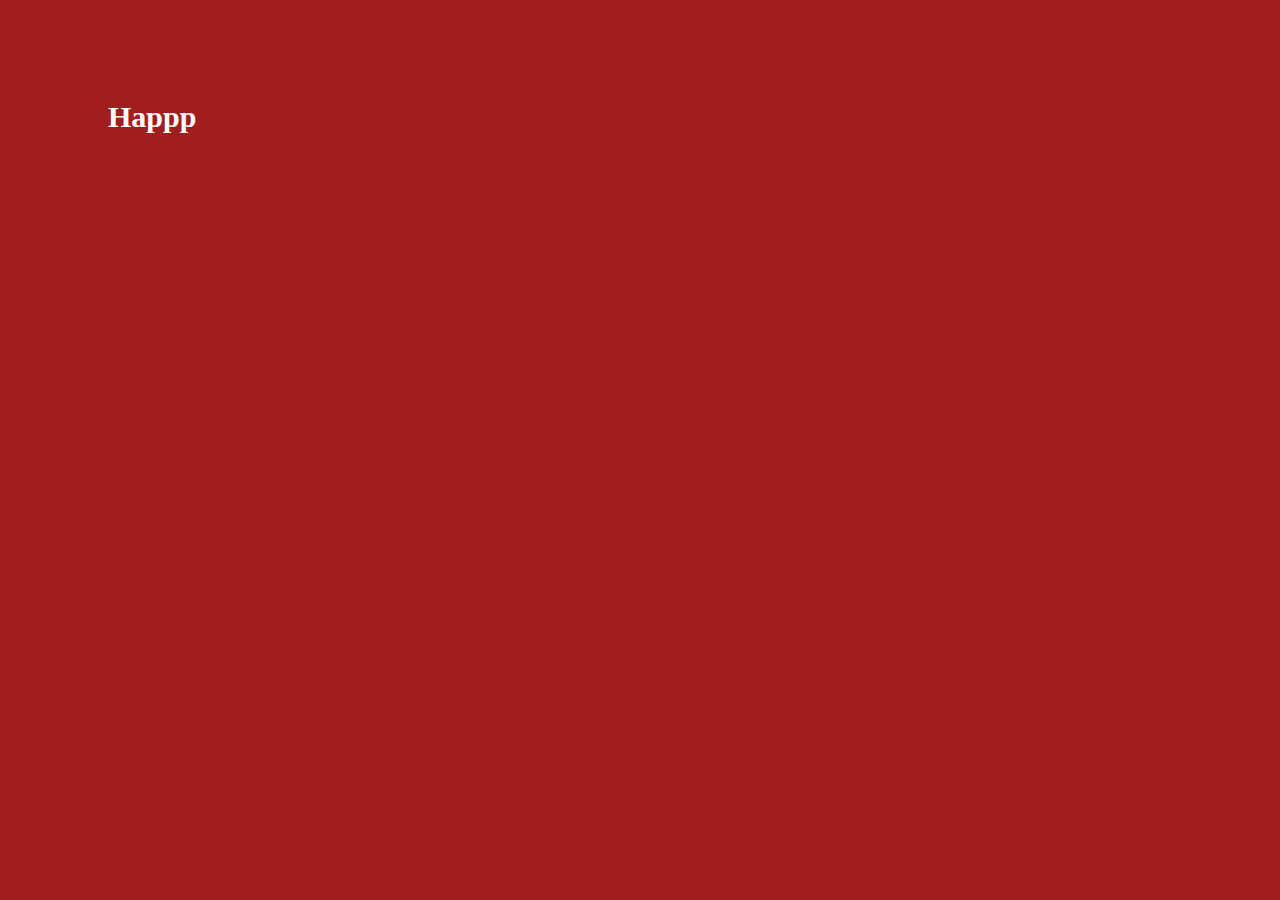
==== templates/wish.html @ a18d6488 "semi final" ====
<!DOCTYPE html>
<html lang="en">
<head>
    <meta charset="UTF-8">
    <meta http-equiv="X-UA-Compatible" content="IE=edge">
    <meta name="viewport" content="width=device-width, initial-scale=1.0">
    <title>Document</title>
</head>
<body style="background-color:#A11E1E; color:white; font-size:30px;" onload="typeWriter(); ">
    <p id="wish" style="display: none;">
        Happppyiest 21st Birthdayy Ronniee....
        Kaha se likhna shuru karu pata nai but I realllly realllly want to thank you for alll the mental support and help teen saaal me and mera itna pakanaa sehen karna.....
        Also hameshhaaa itnaaa motivatee karneee patla hone ke lie, mera athletics start karwanee and many moree thingss
        I couldnt tell ki mai tere jaise dost ke karann kitnaaaa enjoyy kiya hu merii college lifeee.... I remember appan baat karna chemistry ki lab me chalu kiye the regarding Athletics coz uk me athlete hu....
        then vo slope vagare pe meri crush ki baate karna...then aise apan best friendss bane...prabalgad and all....then mast raat raat tak vo astronomy ki baate and all , teachers ki bitching, logo ki bitching, mera dukh sunte rehna and all and kasam se mera life ka kisi friend ke ghar me rukne ka first experience tha tere ghar aaya vo....itnaaaa maaaaza aayaa me naii bol saktaa...
    
        Sach bolu mereko tereko bor hota hai to bhi call lagake pakane me bohot maza aata hai and voice note bhejne me aur jyadaaa....Also haa 'h' is for 'hai'(agar yaad aaya to)
        Also i remember tereko bor hota hai and all to bhii tu mereko corona hua tha tab rozzzzz call karta tha and kasam se har baar itnaaa ahchcha lagta hai ki I cant expresss... 
        Me har baar ye sochta hu ki me saala ladkiyo ke piche bhaagta rehta hu but mere itne jyada ahchce and itni care karne vale dost hai....
    
        I literally pray ki terekoo abhi jitna paisa hai uska 10 timess kamayee....apan baadme foreign me villa billa le, mast tripss jaeee, teri(and probably meri) masttt bodyy baneee....ekdumm hot foreigner girlfriend hoo(ye bhi dono ki) and jitnaaa chaiyee utnaa kha sake jindagi bhar
        Achchhce se GRE prepare kar and then US me settle ho ahchce se, then me aata tere ghar rehke MS karnee...
        Abhi fatafat isolation khatam karr and then partyyy karr....and hume bhi dede...meri pichle saal ki party pending hai teri denekii😂😂
    
        Happpppy birthdayy once again and abhiiii tuu ye sab corona khatam hote hi tu meree ghar aara hai rehnee
        Chal ab bohot taareef ho gyi....website band kar and sone jaaaa...
    </p>
<b><p id="demo" style="margin:100px;"></p></b>
<script>
  
var i = 0;
var txt = document.getElementById("wish").textContent; /* The text */
var speed = 50; /* The speed/duration of the effect in milliseconds */
function typeWriter() {
  if (i < txt.length) {
    document.getElementById("demo").innerHTML += txt.charAt(i);
    i++;
    setTimeout(typeWriter, speed);
  }
}
</script>
</body>
</html>
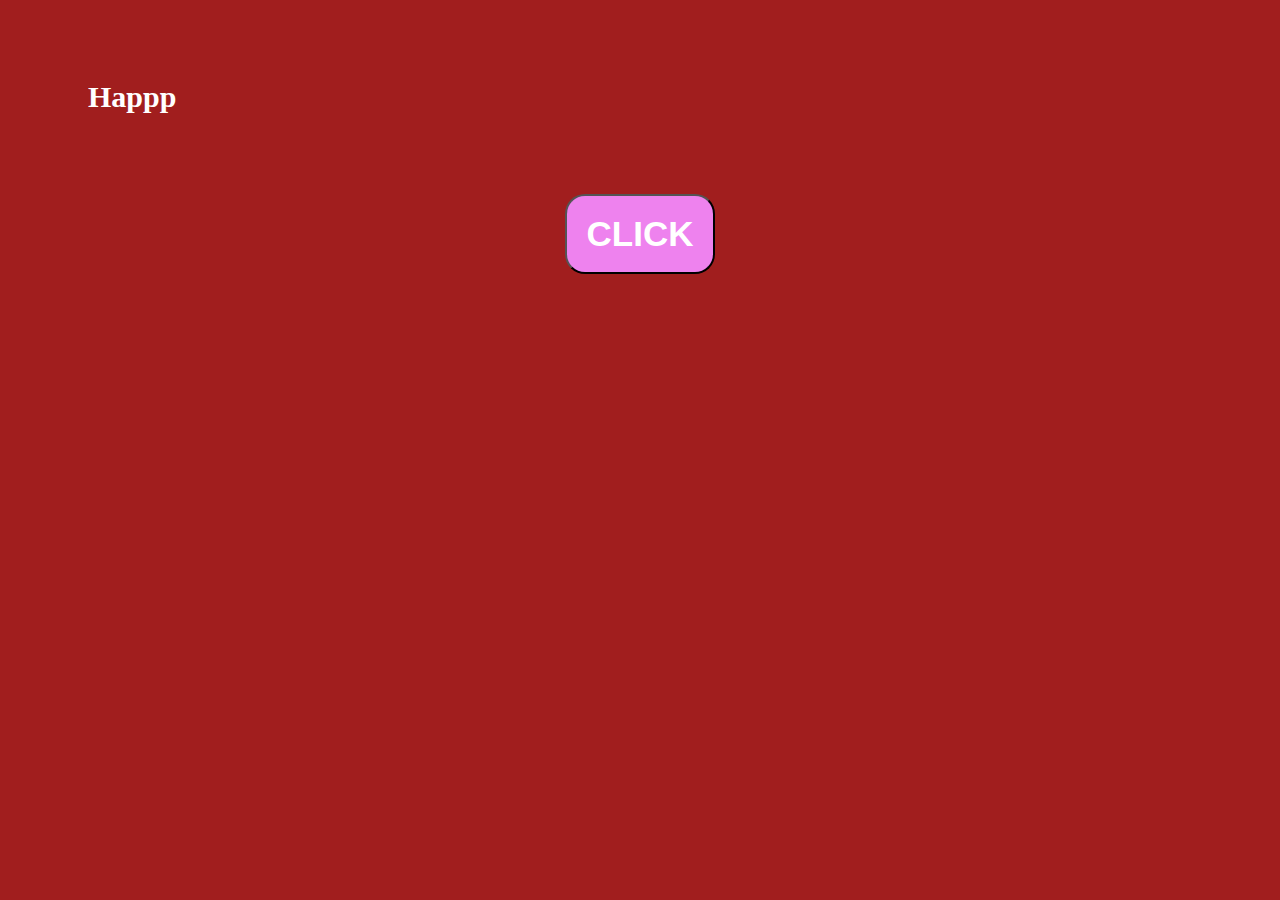
==== commit 3282e74e: "ronak" ====
--- a/templates/wish.html
+++ b/templates/wish.html
@@ -4,7 +4,7 @@
     <meta charset="UTF-8">
     <meta http-equiv="X-UA-Compatible" content="IE=edge">
     <meta name="viewport" content="width=device-width, initial-scale=1.0">
-    <title>Document</title>
+    <title>Wish</title>
 </head>
 <body style="background-color:#A11E1E; color:white; font-size:30px;" onload="typeWriter(); ">
     <p id="wish" style="display: none;">
@@ -25,7 +25,10 @@
         Happpppy birthdayy once again and abhiiii tuu ye sab corona khatam hote hi tu meree ghar aara hai rehnee
         Chal ab bohot taareef ho gyi....website band kar and sone jaaaa...
     </p>
-<b><p id="demo" style="margin:100px;"></p></b>
+    
+<b><p id="demo" style="margin:80px;">
+  <a href='/photos'></p></b>
+    <center><button class="button1" style='height:80px;width:150px;background:violet;color:white;border-radius:20px;font-size:35px;font-weight:700'>CLICK</button></a></center>
 <script>
   
 var i = 0;
@@ -37,7 +40,9 @@
     i++;
     setTimeout(typeWriter, speed);
   }
+  document.getElementsByClassName("button1").display = block;
 }
+
 </script>
 </body>
 </html>
